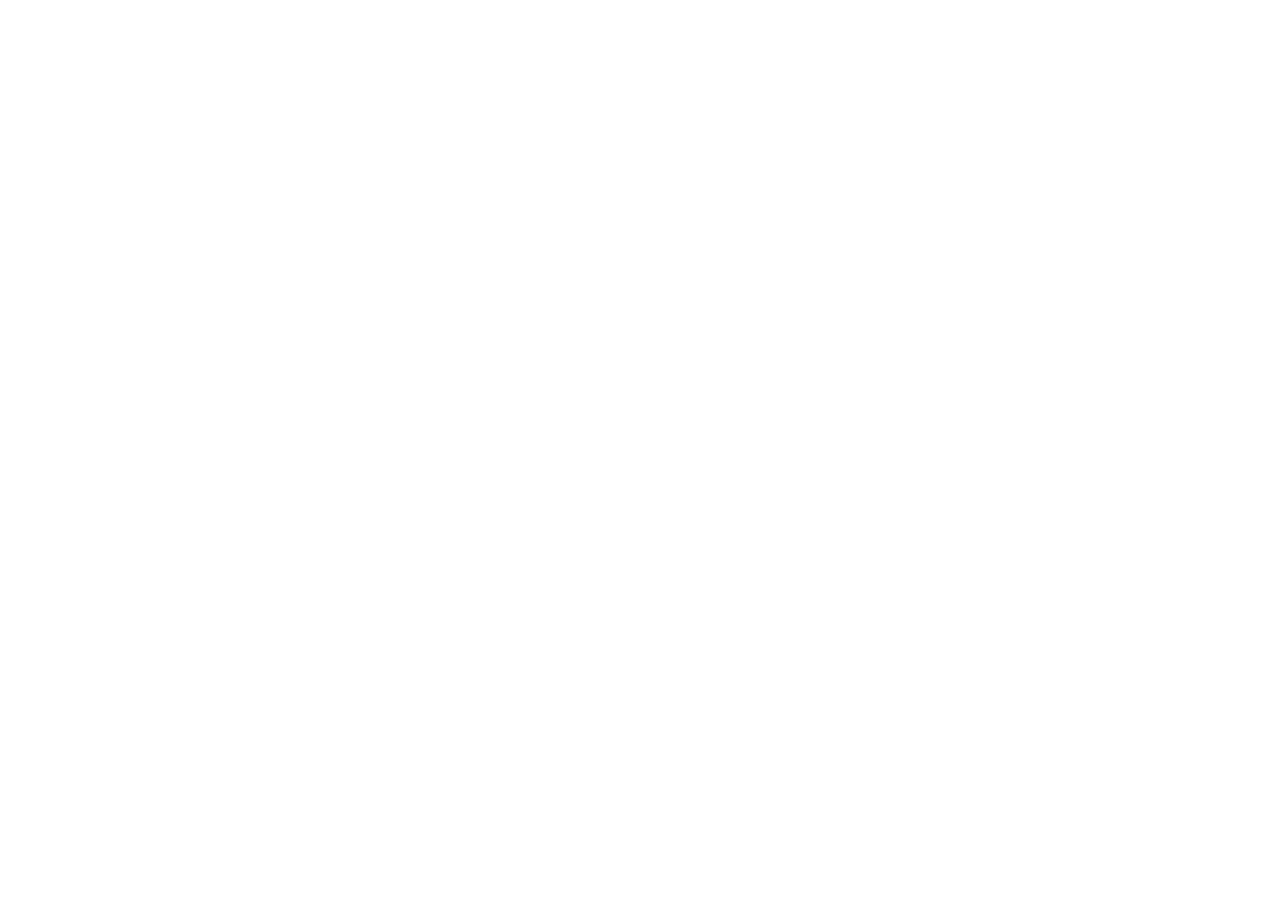
==== Main.html @ 61f2da97 "Add files via upload" ====
<!DOCTYPE html>
<html lang="en">
    <head>
        <title>This Is Lea</title>
        <link rel="icon" type="image/png" href="Images/creativecanvasdesign-butterfly-10365921_1920.png">
        <link rel="preconnect" href="https://fonts.googleapis.com">
        <link rel="preconnect" href="https://fonts.gstatic.com" crossorigin>
        <link href="https://fonts.googleapis.com/css2?family=Gravitas+One&display=swap" rel="stylesheet">
        <link rel="stylesheet" type="text/css" href="Main.css">
    </head>

    <body>
        <div class="Colums">
            <div class="Left">
                <div></div>
                <div></div>
                <div></div>
                <div></div>
            </div>

            <div class="Middle">

            </div>

            <div class="Right">

            </div>
        </div>
        
    </body>
</html>
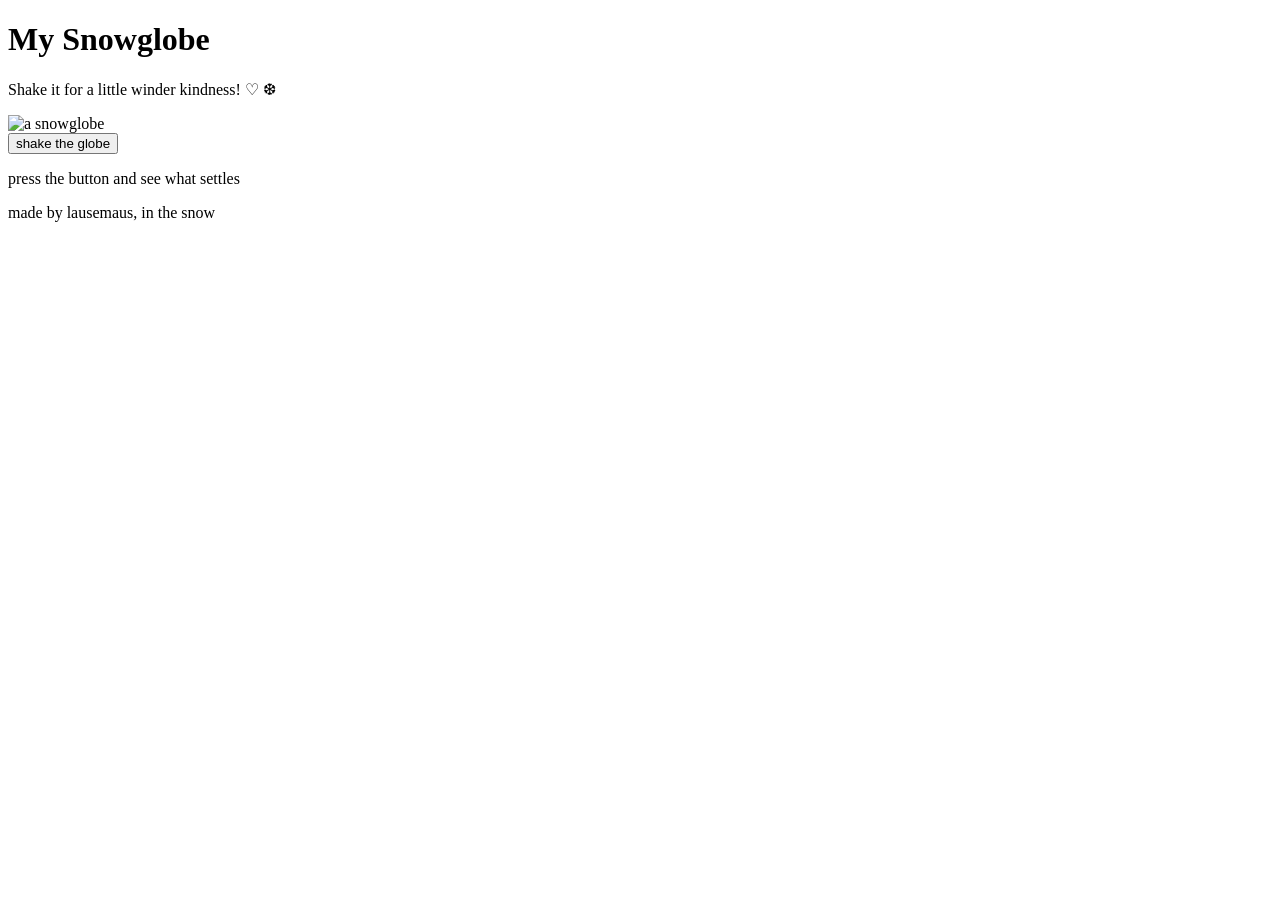
==== commit 9e39ff45: "Update Main.html started to add divisions to have a flex box set up for new feature" ====
--- a/Main.html
+++ b/Main.html
@@ -1,31 +1,46 @@
 <!DOCTYPE html>
-<html lang="en">
-    <head>
-        <title>This Is Lea</title>
-        <link rel="icon" type="image/png" href="Images/creativecanvasdesign-butterfly-10365921_1920.png">
-        <link rel="preconnect" href="https://fonts.googleapis.com">
-        <link rel="preconnect" href="https://fonts.gstatic.com" crossorigin>
-        <link href="https://fonts.googleapis.com/css2?family=Gravitas+One&display=swap" rel="stylesheet">
-        <link rel="stylesheet" type="text/css" href="Main.css">
-    </head>
+<html lang en>
+  <head>
+    <meta charset="utf-8"/>
+    <link rel="icon" href="snowglobe.png">
+    <title>my snowglobe</title>
+    <link rel="stylesheet" href="style.css"/>
+    <link rel="preconnect" href="https://fonts.googleapis.com">
+    <link rel="preconnect" href="https://fonts.gstatic.com" crossorigin>
+    <link href="https://fonts.googleapis.com/css2?family=Playfair+Display:ital,wght@0,400..900;1,400..900&display=swap" rel="stylesheet">
+  </head>
 
-    <body>
-        <div class="Colums">
-            <div class="Left">
-                <div></div>
-                <div></div>
-                <div></div>
-                <div></div>
+
+  <body>
+    <div class="gird">
+      <div class="right">
+        
+      </div>
+
+      <div class="middle">
+        <header class="hero">
+          <h1>My Snowglobe</h1>
+          <p class="kindness">Shake it for a little winder kindness! &#9825; &#10054; </p>
+        </header>
+        <main>
+          <section class="globe-card">
+            <div class="globe" id=globe>
+              <img class="scene" src="snowglobe.png" alt="a snowglobe"/>
             </div>
+            <button id="shake">shake the globe</button>
+            <p class="message" id="message">press the button and see what settles</p>
+          </section>
+        </main>
+      </div>
 
-            <div class="Middle">
+      <div class="left"></div>
+      
+    </div>
 
-            </div>
+    <footer>
+      <p>made by lausemaus, in the snow</p>
+      <script src="script.js"></script>
+    </footer>
 
-            <div class="Right">
-
-            </div>
-        </div>
-        
-    </body>
-</html>+  </body>
+</html>
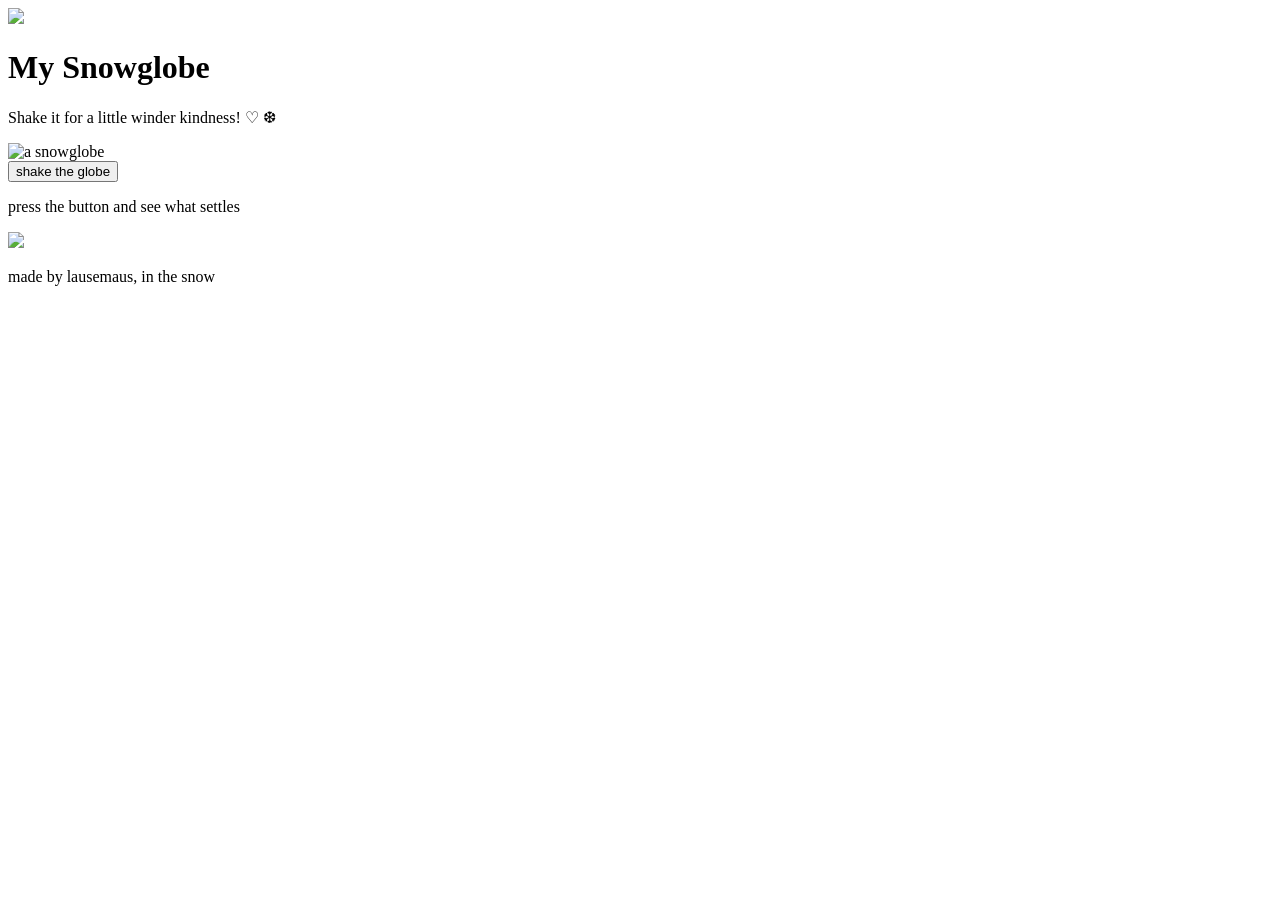
==== commit 18cc82c8: "Refactor Main.html structure and add images Updated the layout and added images to the Main.html fil" ====
--- a/Main.html
+++ b/Main.html
@@ -12,19 +12,21 @@
 
 
   <body>
-    <div class="gird">
-      <div class="right">
-        
+    <script src="script.js"></script>
+
+    <div class="grid">
+      <div class="left">
+        <img class="flakies" src="Untitled September 29 2026 at 17.01.26.png">
+
       </div>
-
-      <div class="middle">
+      <div class="middle" id="middle">
         <header class="hero">
           <h1>My Snowglobe</h1>
           <p class="kindness">Shake it for a little winder kindness! &#9825; &#10054; </p>
         </header>
         <main>
           <section class="globe-card">
-            <div class="globe" id=globe>
+            <div class="globe" id="globe">
               <img class="scene" src="snowglobe.png" alt="a snowglobe"/>
             </div>
             <button id="shake">shake the globe</button>
@@ -32,15 +34,13 @@
           </section>
         </main>
       </div>
-
-      <div class="left"></div>
+      <div class="right">
+        <img class="flakies" src="Untitled September 29 2026 at 17.01.26.png">
+      </div>
       
     </div>
 
-    <footer>
-      <p>made by lausemaus, in the snow</p>
-      <script src="script.js"></script>
-    </footer>
+    <p class="its_me">made by lausemaus, in the snow</p>
 
   </body>
 </html>
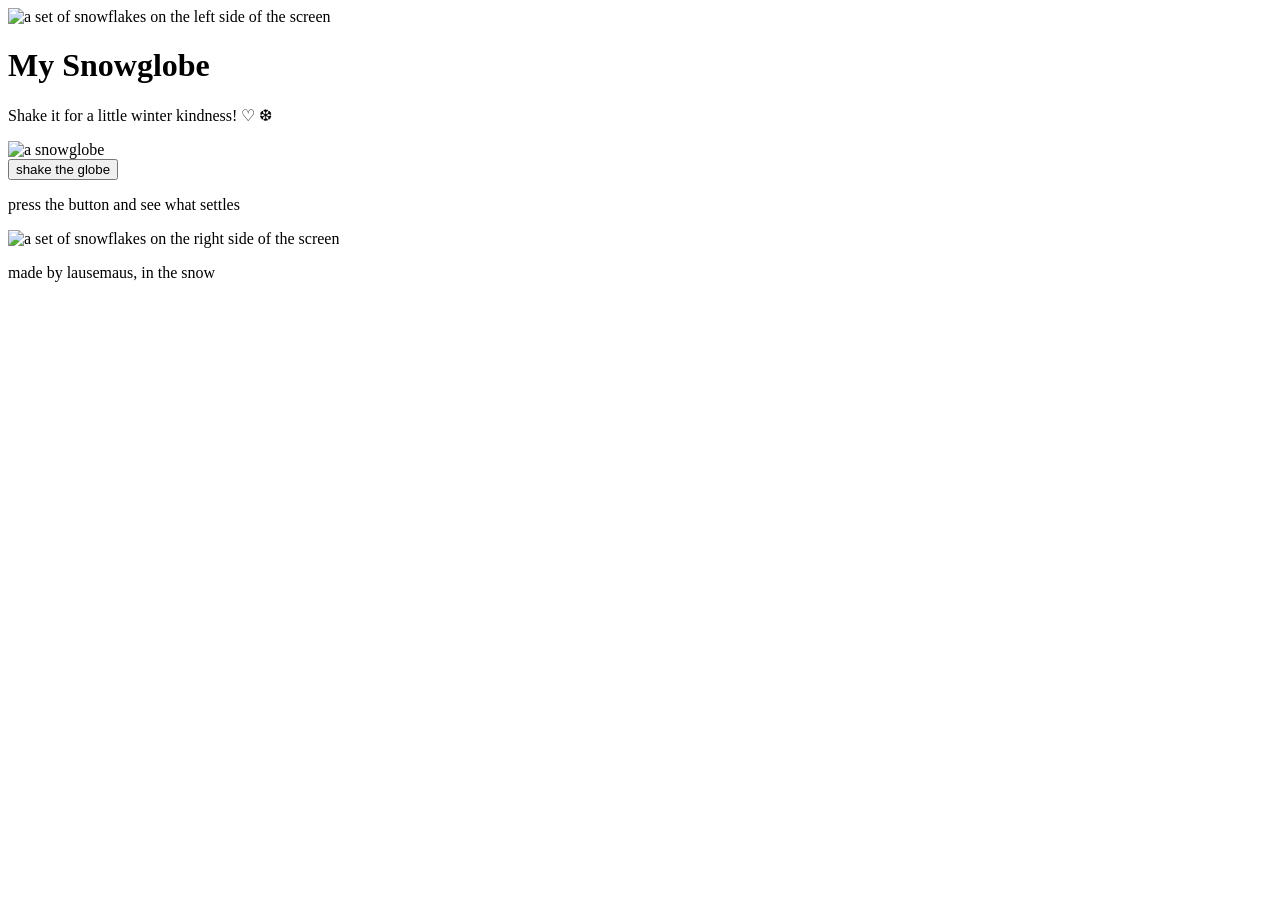
==== commit ed4f93c9: "Improve accessibility and fix text in Main.html Updated alt attributes for images and corrected text" ====
--- a/Main.html
+++ b/Main.html
@@ -1,5 +1,5 @@
 <!DOCTYPE html>
-<html lang en>
+<html lang "en">
   <head>
     <meta charset="utf-8"/>
     <link rel="icon" href="snowglobe.png">
@@ -8,21 +8,18 @@
     <link rel="preconnect" href="https://fonts.googleapis.com">
     <link rel="preconnect" href="https://fonts.gstatic.com" crossorigin>
     <link href="https://fonts.googleapis.com/css2?family=Playfair+Display:ital,wght@0,400..900;1,400..900&display=swap" rel="stylesheet">
+
   </head>
 
-
   <body>
-    <script src="script.js"></script>
-
     <div class="grid">
       <div class="left">
-        <img class="flakies" src="Untitled September 29 2026 at 17.01.26.png">
-
+        <img class="flakies" src="Untitled September 29 2026 at 17.01.26.png" alt="a set of snowflakes on the left side of the screen">
       </div>
       <div class="middle" id="middle">
         <header class="hero">
           <h1>My Snowglobe</h1>
-          <p class="kindness">Shake it for a little winder kindness! &#9825; &#10054; </p>
+          <p class="kindness">Shake it for a little winter kindness! &#9825; &#10054; </p>
         </header>
         <main>
           <section class="globe-card">
@@ -34,13 +31,15 @@
           </section>
         </main>
       </div>
+
       <div class="right">
-        <img class="flakies" src="Untitled September 29 2026 at 17.01.26.png">
+        <img class="flakies" src="Untitled September 29 2026 at 17.01.26.png" alt="a set of snowflakes on the right side of the screen">
       </div>
       
     </div>
 
     <p class="its_me">made by lausemaus, in the snow</p>
+    <script src="script.js"></script>
 
   </body>
 </html>
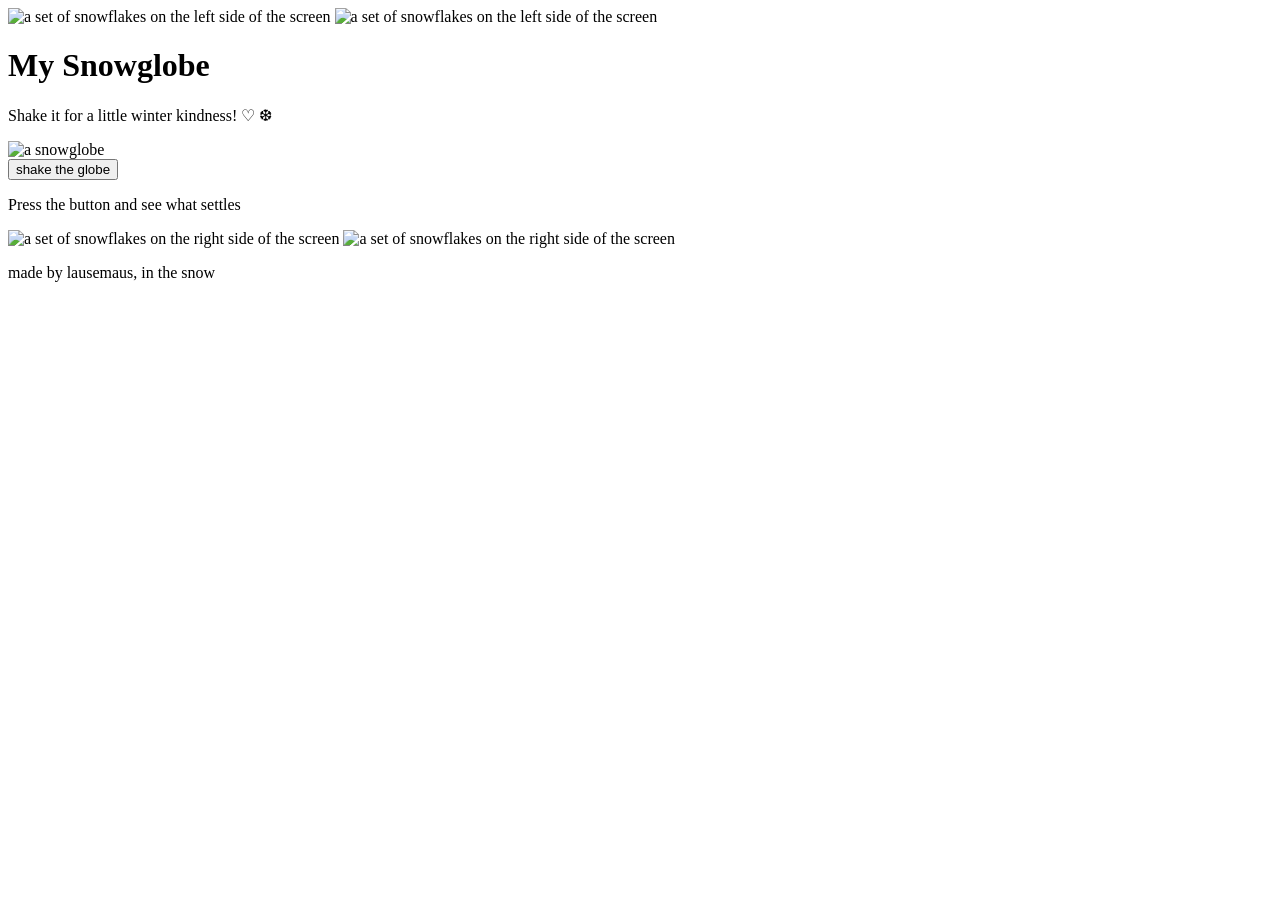
==== commit dc0f45aa: "Refactor HTML structure and update image sources Updated CSS file paths and added a second flakies i" ====
--- a/Main.html
+++ b/Main.html
@@ -4,7 +4,9 @@
     <meta charset="utf-8"/>
     <link rel="icon" href="snowglobe.png">
     <title>my snowglobe</title>
-    <link rel="stylesheet" href="style.css"/>
+    <link rel="stylesheet" href="CSS/center.css"/>
+    <link rel="stylesheet" href="CSS/flakes.css"/>
+    <link rel="stylesheet" href="CSS/general.css"/>
     <link rel="preconnect" href="https://fonts.googleapis.com">
     <link rel="preconnect" href="https://fonts.gstatic.com" crossorigin>
     <link href="https://fonts.googleapis.com/css2?family=Playfair+Display:ital,wght@0,400..900;1,400..900&display=swap" rel="stylesheet">
@@ -14,26 +16,25 @@
   <body>
     <div class="grid">
       <div class="left">
-        <img class="flakies" src="Untitled September 29 2026 at 17.01.26.png" alt="a set of snowflakes on the left side of the screen">
+        <img id="flakies" class="flakies" src="Images/Untitled September 29 2026 at 17.01.26.png" alt="a set of snowflakes on the left side of the screen">
+        <img id="flakies" class="flakiesB" src="Images/Untitled September 29 2026 at 17.01.26.png" alt="a set of snowflakes on the left side of the screen">
       </div>
       <div class="middle" id="middle">
         <header class="hero">
           <h1>My Snowglobe</h1>
           <p class="kindness">Shake it for a little winter kindness! &#9825; &#10054; </p>
         </header>
-        <main>
-          <section class="globe-card">
-            <div class="globe" id="globe">
-              <img class="scene" src="snowglobe.png" alt="a snowglobe"/>
-            </div>
-            <button id="shake">shake the globe</button>
-            <p class="message" id="message">press the button and see what settles</p>
-          </section>
-        </main>
+        <section class="globe-card">
+          <div class="globe" id="globe">
+            <img class="scene" src="Images/snowglobe.png" alt="a snowglobe"/>
+          </div>
+          <button id="shake">shake the globe</button>
+          <p class="message" id="message">Press the button and see what settles</p>
+        </section>
       </div>
-
       <div class="right">
-        <img class="flakies" src="Untitled September 29 2026 at 17.01.26.png" alt="a set of snowflakes on the right side of the screen">
+        <img id="flakies" class="flakies" src="Images/Untitled September 29 2026 at 17.01.26.png" alt="a set of snowflakes on the right side of the screen">
+        <img id="flakies" class="flakiesB" src="Images/Untitled September 29 2026 at 17.01.26.png" alt="a set of snowflakes on the right side of the screen">
       </div>
       
     </div>
